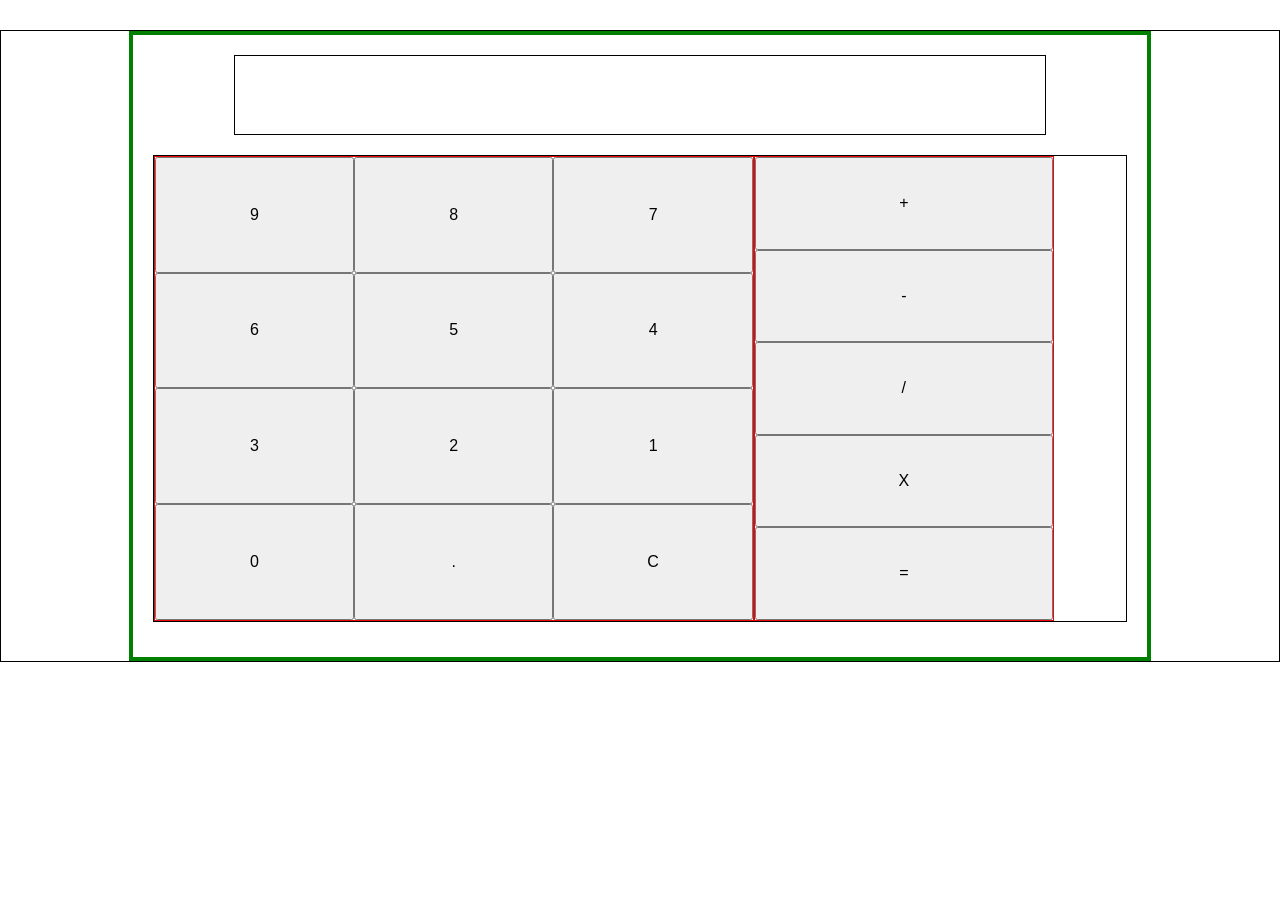
==== index.html @ be9ef8ee "Added teh files from Wsl Repo" ====
<!DOCTYPE html>
<html lang="en">
<head>
    <meta charset="UTF-8">
    <meta name="viewport" content="width=device-width, initial-scale=1.0">
    <title>Calculator</title>
    <link rel="stylesheet" href="style.css">
</head>
<body>
   
    <main>
        <div class="calculator">
            <div class="result"><span class="output"></span></div>
            <div class="btns">
                <div class="numberbtn">
                    <button class="no-btns">9</button>
                    <button class="no-btns">8</button>
                    <button class="no-btns">7</button>
                    <button class="no-btns">6</button>
                    <button class="no-btns">5</button>
                    <button class="no-btns">4</button>
                    <button class="no-btns">3</button>
                    <button class="no-btns">2</button>
                    <button class="no-btns">1</button>
                    <button class="no-btns">0</button>
                    <button class="no-btns" id=".">.</button>
                    <button class="no-btns" id="clear">C</button>
                </div>
                <div class="operationbtns">
                    <button class="opt-btns">+</button>
                    <button class="opt-btns">-</button>
                    <button class="opt-btns">/</button>
                    <button class="opt-btns">X</button>
                    <button class="opt-btns" id="show">=</button>
                </div>
            </div>
        </div>
    </main>




    <script src="script.js"></script>
</body>
</html>
---- style.css ----
*{
    margin: 0;
    padding: 0;
    box-sizing: border-box;
}
main{
    margin-top:30px;
    display: flex;
    justify-content: center;
    align-items: center;
    border: 1px solid #000;
    width: 100%;
    height: 100%;
}
.calculator{
    width: 80%;
    border: 4px solid green;
    height: 70vh;
    display: flex;
    flex-direction: column;
}
.result{
    height: 5rem;
    border: 1px solid #000;
    width: 80%;
    margin: 0 auto;
    margin-top: 20px;
}
.btns{
    margin: 20px;
    display: flex;
    height: 75%;
    border: 1px solid #000;
}
.numberbtn{
    display: grid;
    grid-template-columns: 1fr 1fr 1fr;
    width: 100%;
    height: 100%;
    border: 1px solid #ec0606;
}

.numberbtn button{
    padding: 1px 14px;
    font-size: 1rem;
}
.operationbtns{
    display: grid;
    grid-template-columns: 1fr;
    width: 100px;
    height: 100%;
    border: 1px solid #ec0606;

}
.result{
    position: relative;
}
.output{
    position: absolute;
    bottom: 0;
    right: 0;
    font-size: 60px;
}
.operationbtns button{
    padding: 1px 14px;
    font-size: 1rem;
}
@media (min-width:560px) {
    .numberbtn{
        width: 600px;
    }
    .operationbtns{
        width: 300px;
    }
}
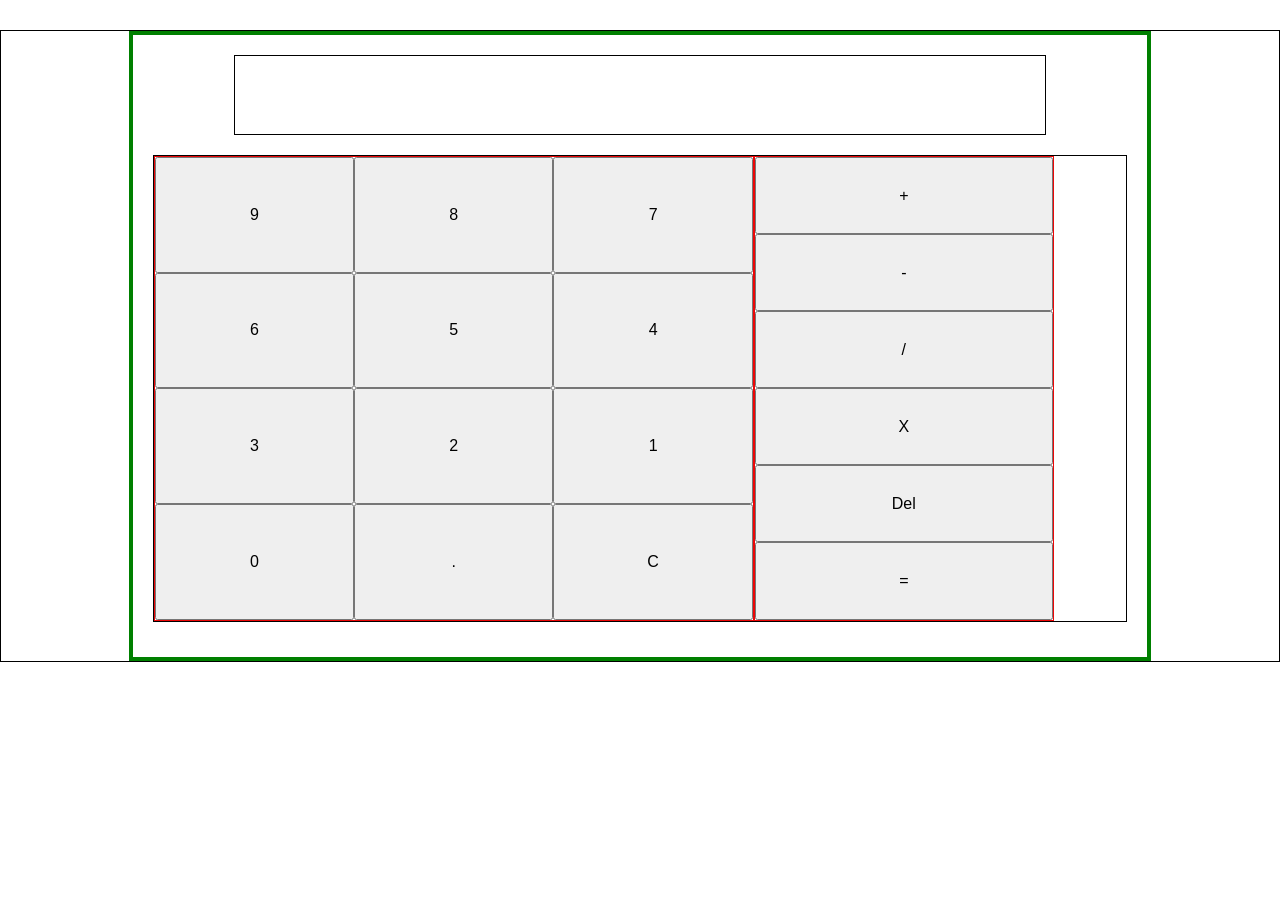
==== commit d9646680: "Added an upgraded file of js" ====
--- a/index.html
+++ b/index.html
@@ -31,6 +31,7 @@
                     <button class="opt-btns">-</button>
                     <button class="opt-btns">/</button>
                     <button class="opt-btns">X</button>
+                    <button class="opt-btns" id="Del">Del</button>
                     <button class="opt-btns" id="show">=</button>
                 </div>
             </div>
@@ -40,6 +41,7 @@
 
 
 
-    <script src="script.js"></script>
+    <!-- <script src="script.js"></script> -->
+     <script src="app.js"></script>
 </body>
 </html>
